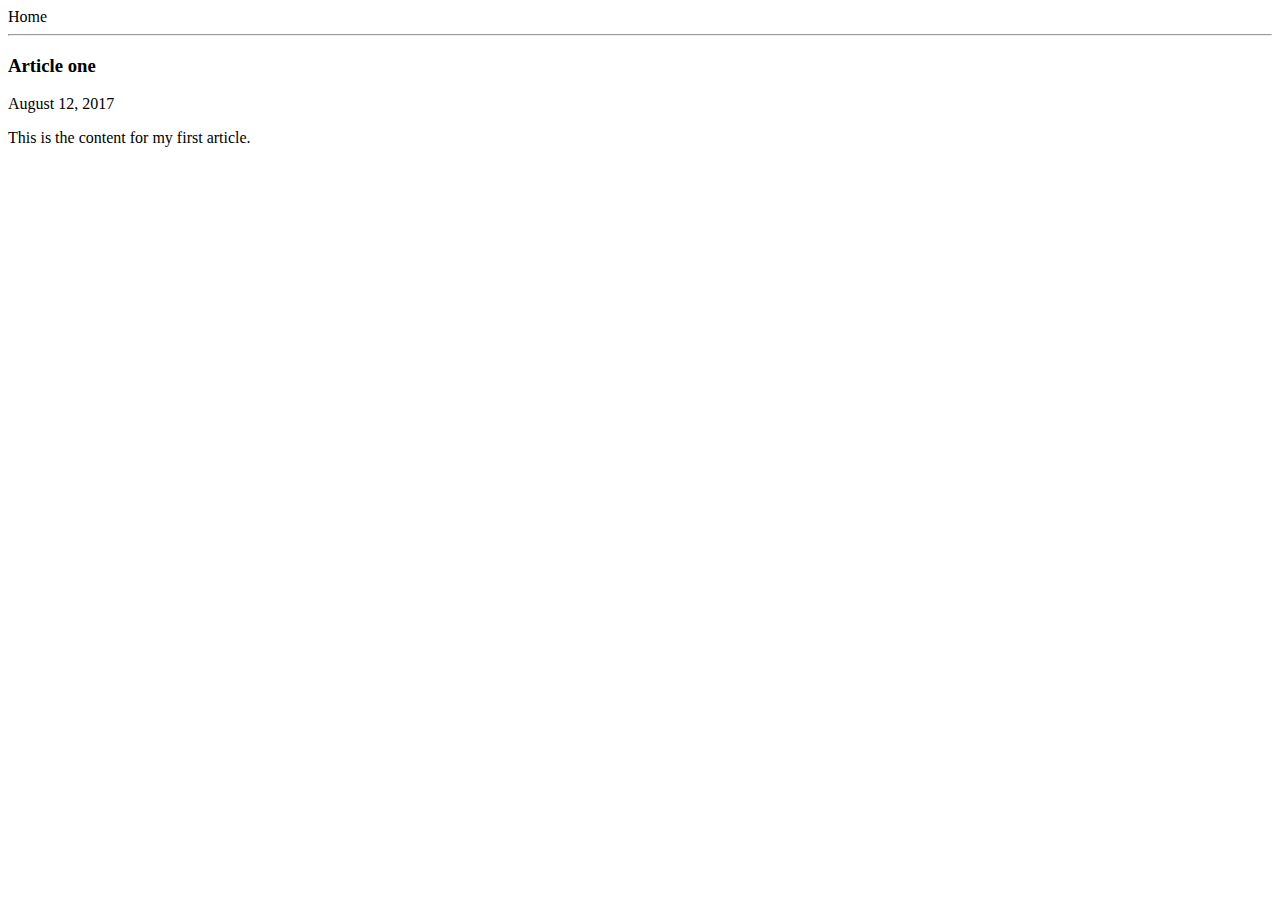
==== ui/article-one.html @ 23ba011c "[imad-console] Updates ui/article-one.html" ====
<html>
  <head>
      <title>
          Article one : Saurabh Srivastava
      </title>
  </head>
 <body>
     <div>
         <o href="/">Home</o>
     </div>
     <hr/>
     <h3>
         Article one
     </h3>
     <div>
         August 12, 2017
     </div>
     <div>
         <p>
             This is the content for my first article.
         </p>
     </div>
 </body>
</html>
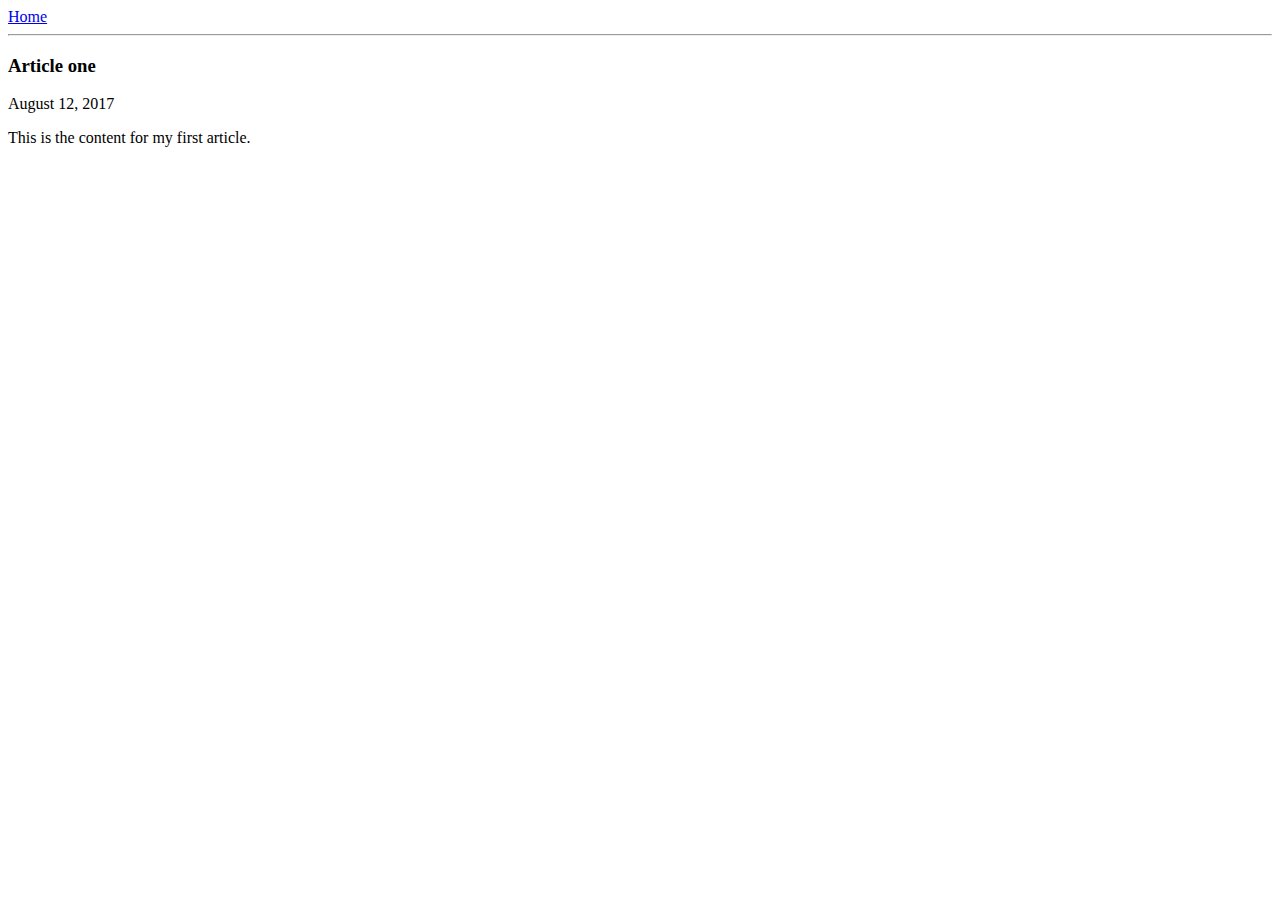
==== commit 3b963d07: "[imad-console] Updates ui/article-one.html" ====
--- a/ui/article-one.html
+++ b/ui/article-one.html
@@ -6,7 +6,7 @@
   </head>
  <body>
      <div>
-         <o href="/">Home</o>
+         <a href="/">Home</a>
      </div>
      <hr/>
      <h3>
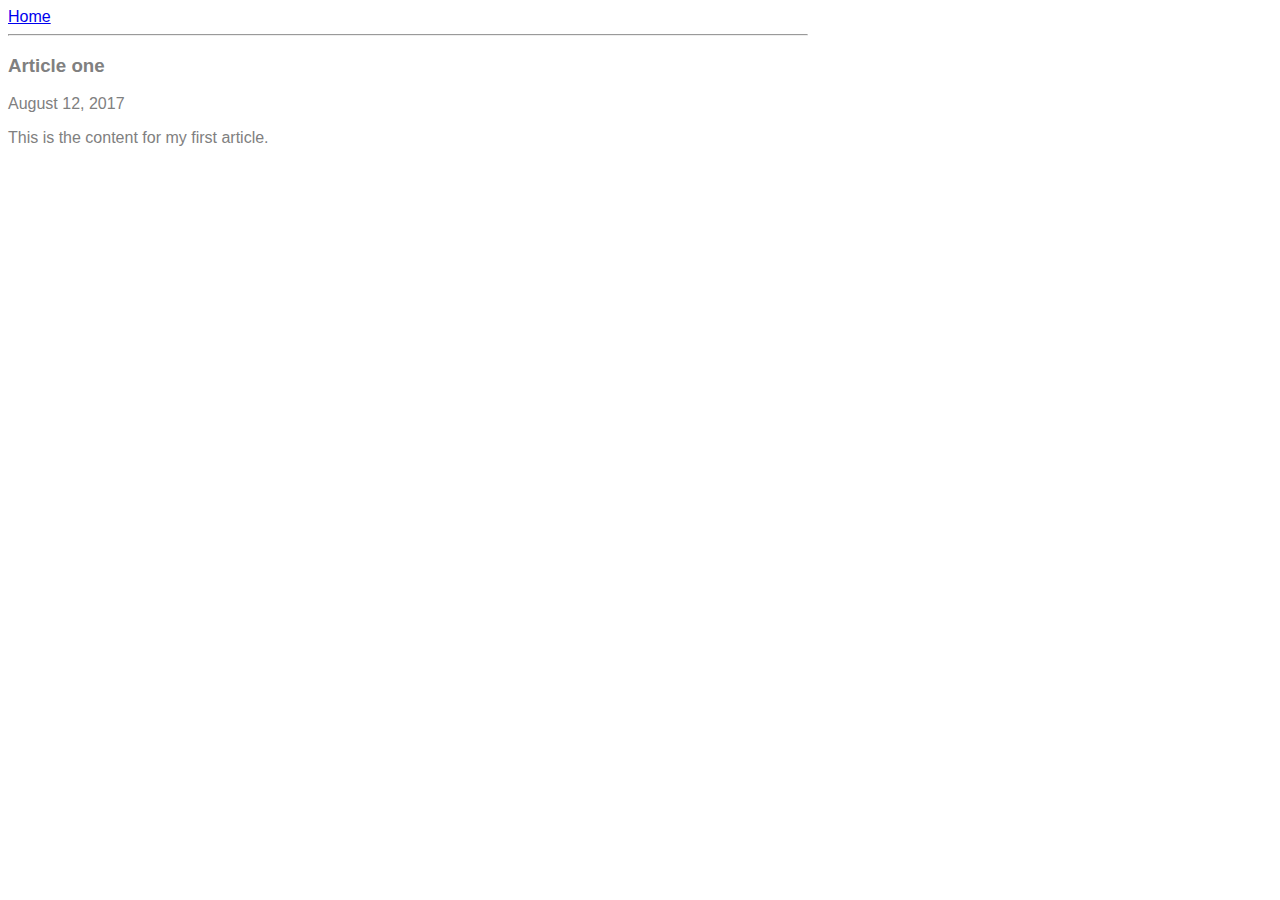
==== commit 60275db1: "[imad-console] Updates ui/article-one.html" ====
--- a/ui/article-one.html
+++ b/ui/article-one.html
@@ -3,8 +3,19 @@
       <title>
           Article one : Saurabh Srivastava
       </title>
+      <meta name="viemport" content="width-device-width, initial-scale-1"/>
+      <style>
+         .container{
+             max-width: 800px;
+             margin=0 auto;
+             color: grey;
+             font-family: sans-serif;
+         }
+          
+      </style>
   </head>
  <body>
+     <div class="container">
      <div>
          <a href="/">Home</a>
      </div>
@@ -20,5 +31,6 @@
              This is the content for my first article.
          </p>
      </div>
+     </div>
  </body>
 </html>
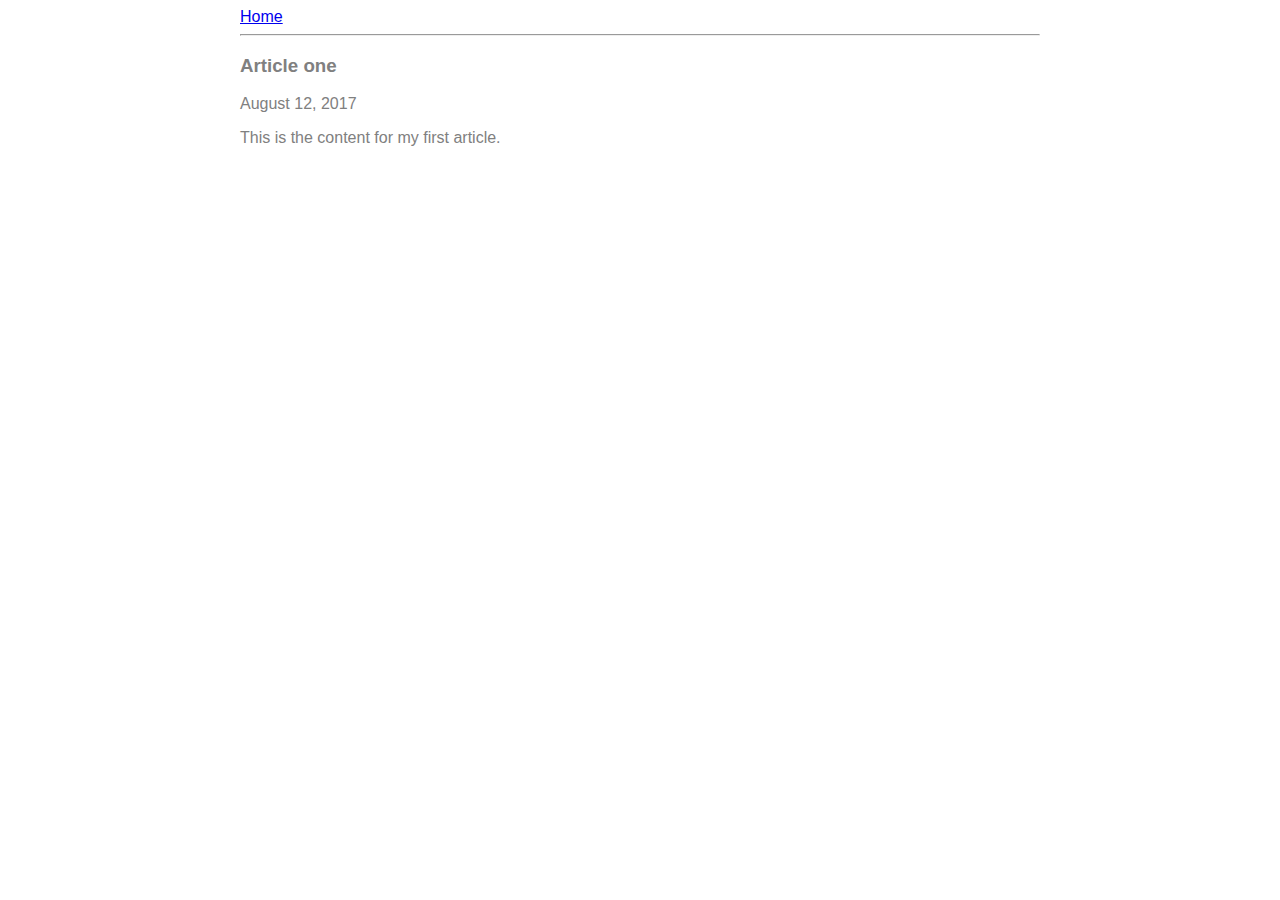
==== commit 11cdc039: "[imad-console] Updates ui/article-one.html" ====
--- a/ui/article-one.html
+++ b/ui/article-one.html
@@ -7,7 +7,7 @@
       <style>
          .container{
              max-width: 800px;
-             margin=0 auto;
+             margin: 0 auto;
              color: grey;
              font-family: sans-serif;
          }
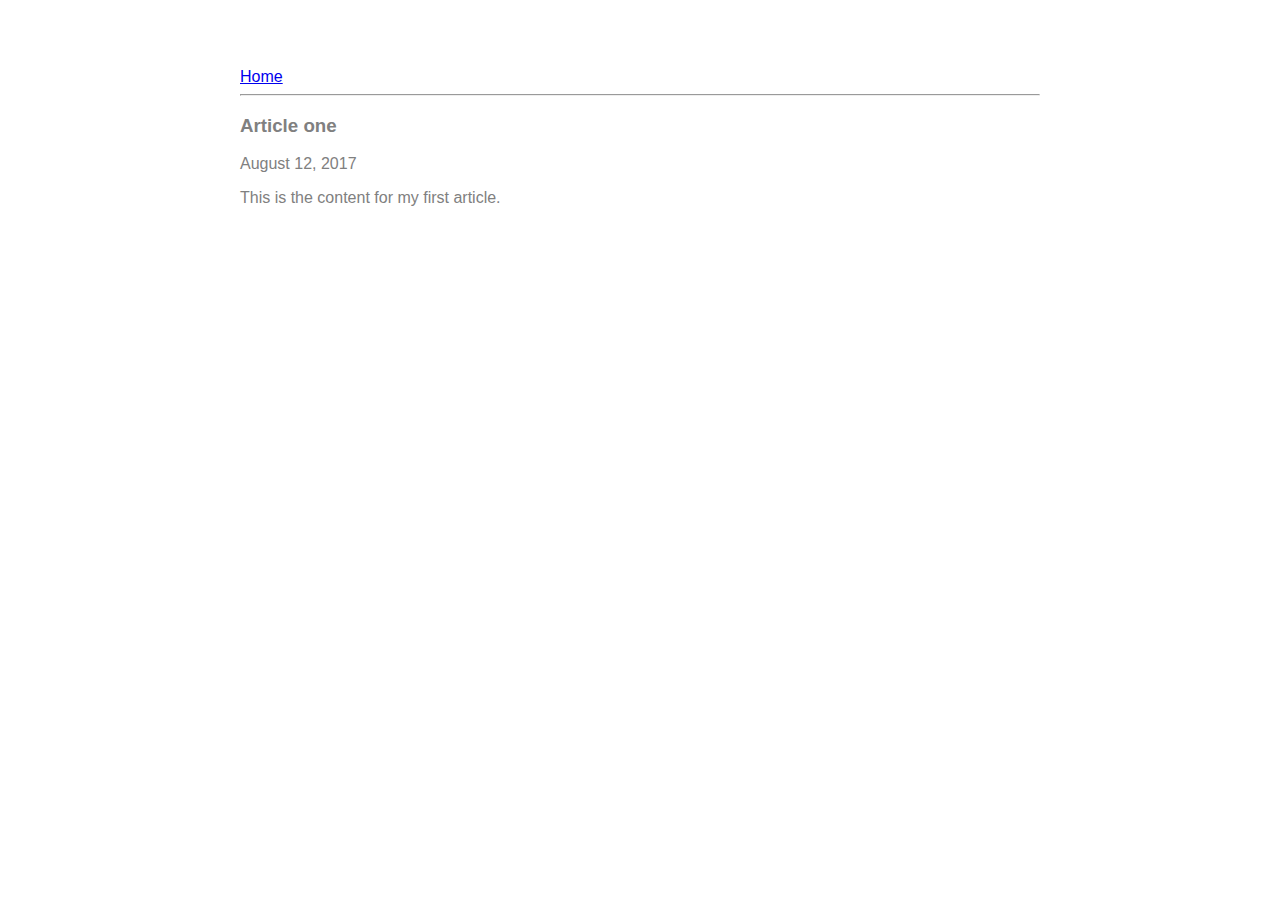
==== commit c80d4d7a: "[imad-console] Updates ui/article-one.html" ====
--- a/ui/article-one.html
+++ b/ui/article-one.html
@@ -10,6 +10,9 @@
              margin: 0 auto;
              color: grey;
              font-family: sans-serif;
+             padding-top: 60px;
+             padding-left: 20px;
+             padding-right: 20px;
          }
           
       </style>
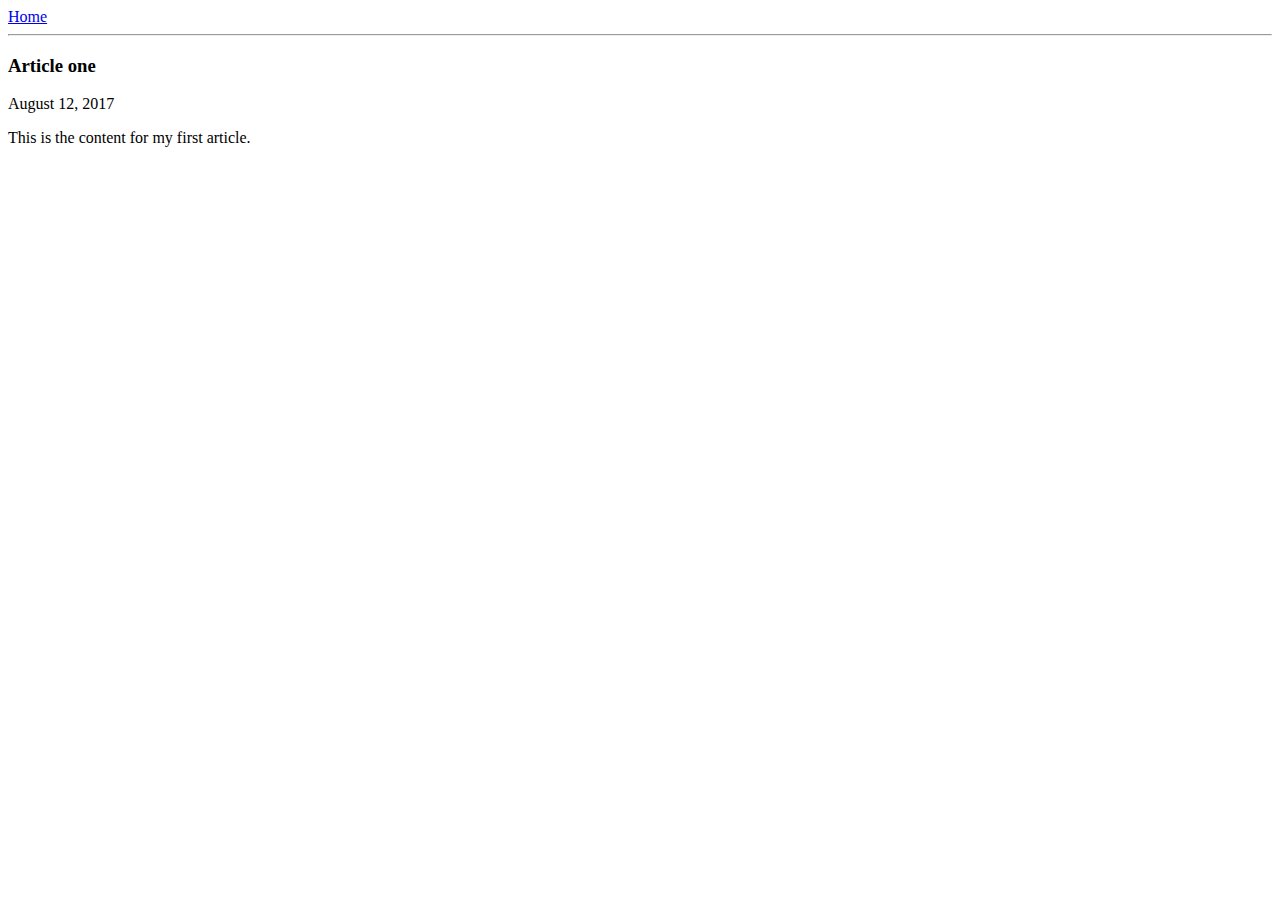
==== commit da487c7a: "[imad-console] Updates ui/article-one.html" ====
--- a/ui/article-one.html
+++ b/ui/article-one.html
@@ -4,18 +4,8 @@
           Article one : Saurabh Srivastava
       </title>
       <meta name="viemport" content="width-device-width, initial-scale-1"/>
-      <style>
-         .container{
-             max-width: 800px;
-             margin: 0 auto;
-             color: grey;
-             font-family: sans-serif;
-             padding-top: 60px;
-             padding-left: 20px;
-             padding-right: 20px;
-         }
-          
-      </style>
+      <link href="/ui/style.css" rel="stylesheet" />
+      
   </head>
  <body>
      <div class="container">
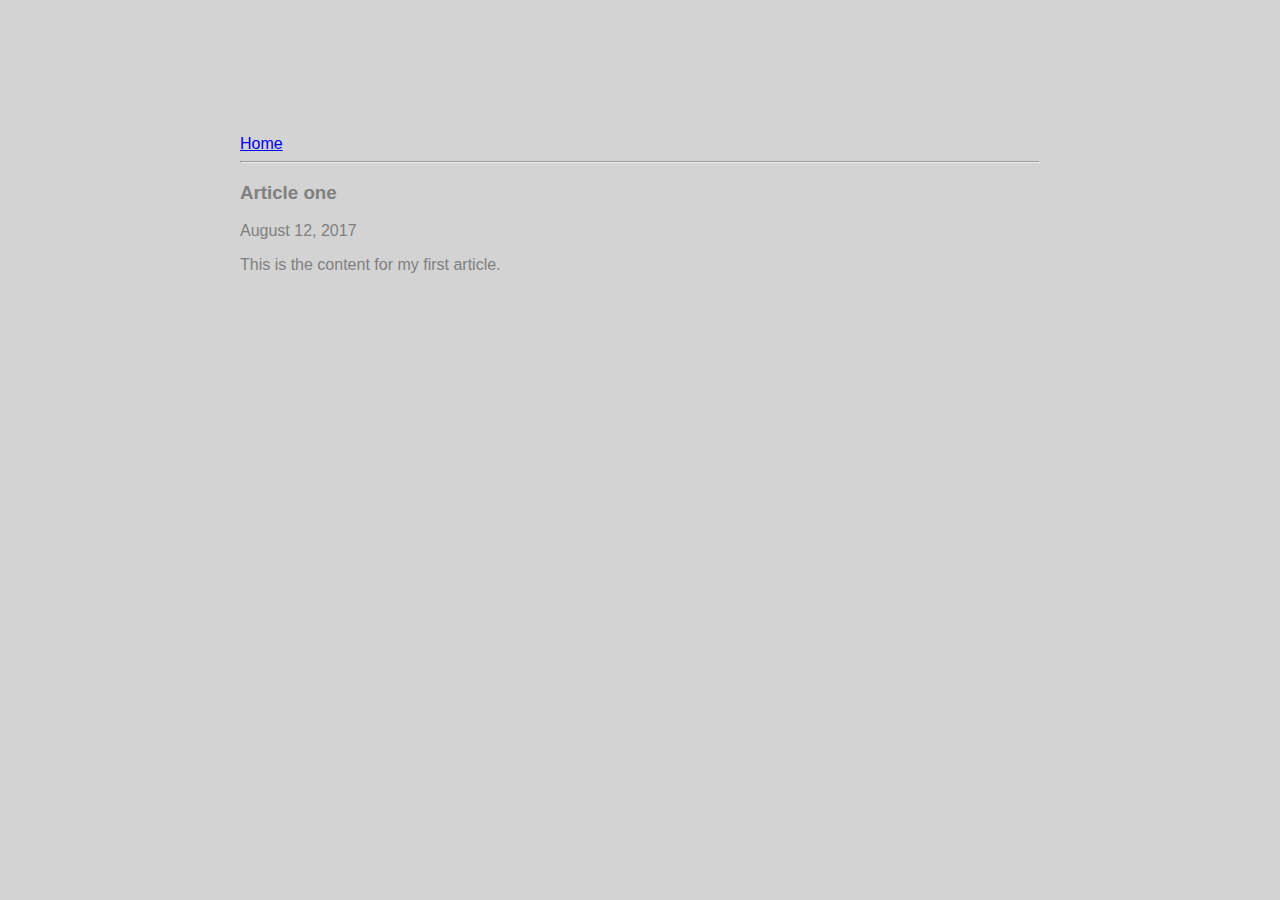
==== commit cc813465: "[imad-console] Updates ui/article-one.html" ====
--- a/ui/article-one.html
+++ b/ui/article-one.html
@@ -5,7 +5,9 @@
       </title>
       <meta name="viemport" content="width-device-width, initial-scale-1"/>
       <link href="/ui/style.css" rel="stylesheet" />
-      
+      <style>
+          
+      </style>
   </head>
  <body>
      <div class="container">
--- a/ui/style.css
+++ b/ui/style.css
@@ -0,0 +1,31 @@
+body {
+    font-family: sans-serif;
+    background-color: lightgrey;
+    margin-top: 75px;
+}
+
+.center {
+    text-align: center;
+}
+
+.text-big {
+    font-size: 300%;
+}
+
+.bold {
+    font-weight: bold;
+}
+
+.img-medium {
+    height: 200px;
+}
+
+.container{
+     max-width: 800px;
+     margin: 0 auto;
+     color: grey;
+     font-family: sans-serif;
+     padding-top: 60px;
+     padding-left: 20px;
+     padding-right: 20px;
+ }